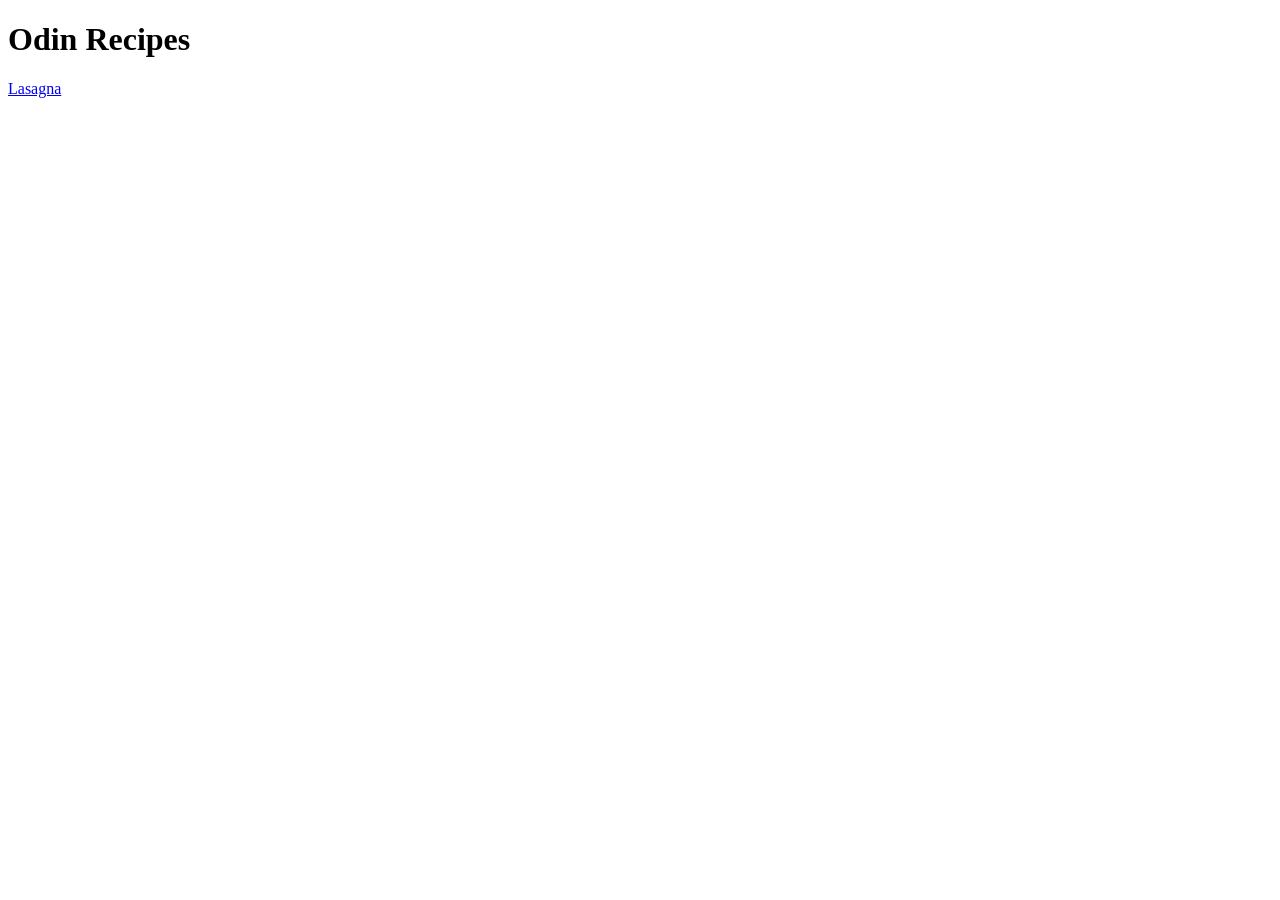
==== index.html @ dd374410 "Create index and recipes pages. Linked pages together and added lasagna recipe." ====
<!DOCTYPE html>
<html lang="en">
<head>
    <meta charset="UTF-8">
    <meta name="viewport" content="width=device-width, initial-scale=1.0">
    <title>Recipes</title>
</head>
<body>
    <h1>Odin Recipes</h1>

    <a href="recipes/lasagna.html">Lasagna</a>
</body>
</html>
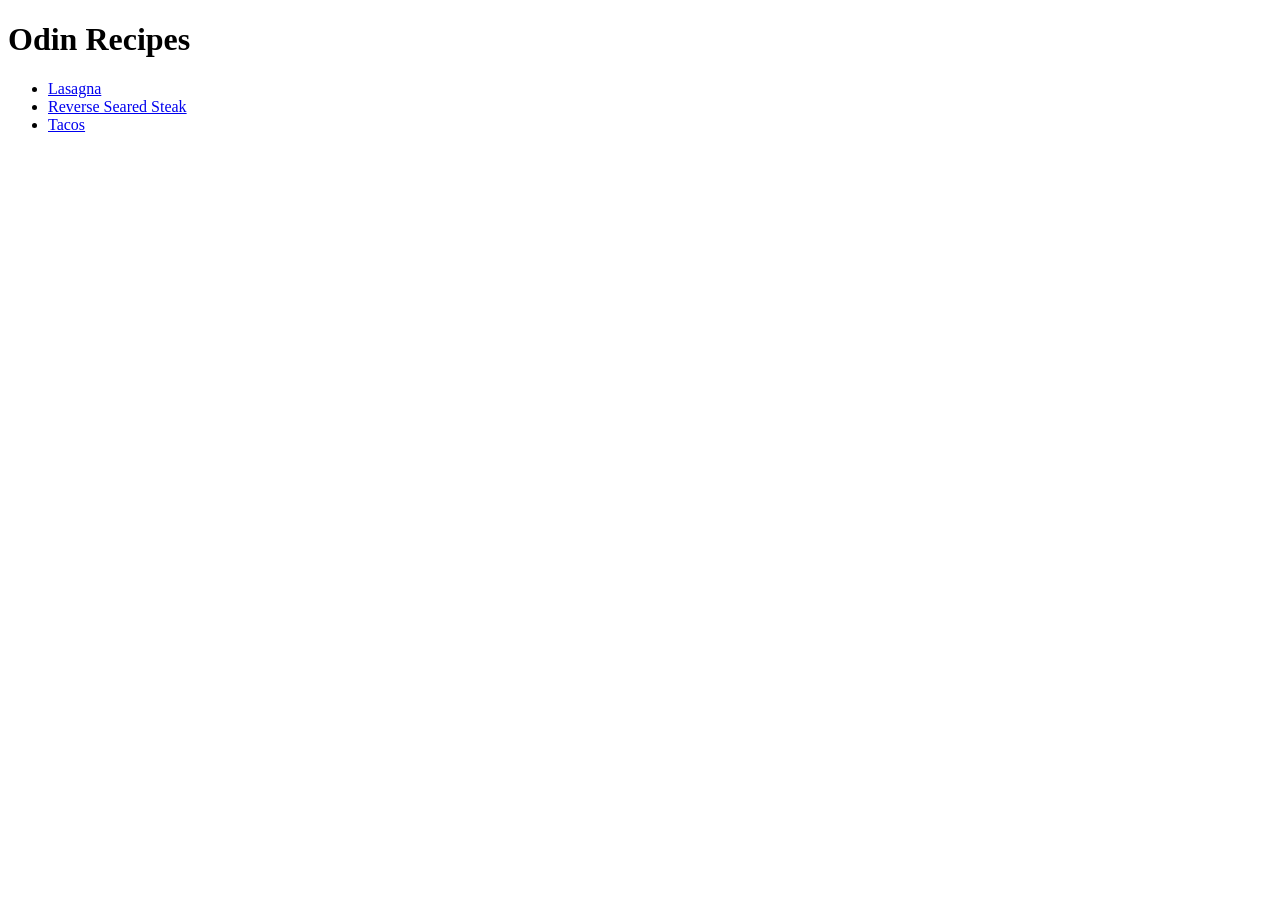
==== commit ac0798b1: "Reverse Seared Steak Recipe. Created the reverse seared steak recipe page and linked back to index.h" ====
--- a/index.html
+++ b/index.html
@@ -8,6 +8,11 @@
 <body>
     <h1>Odin Recipes</h1>
 
-    <a href="recipes/lasagna.html">Lasagna</a>
+    <ul>
+        <li><a href="recipes/lasagna.html">Lasagna</a></li>
+        <li><a href="recipes/reverse-seared-steak.html">Reverse Seared Steak</a></li>
+        <li><a href="recipes/tacos.html">Tacos</a></li>
+    </ul>
+    
 </body>
 </html>
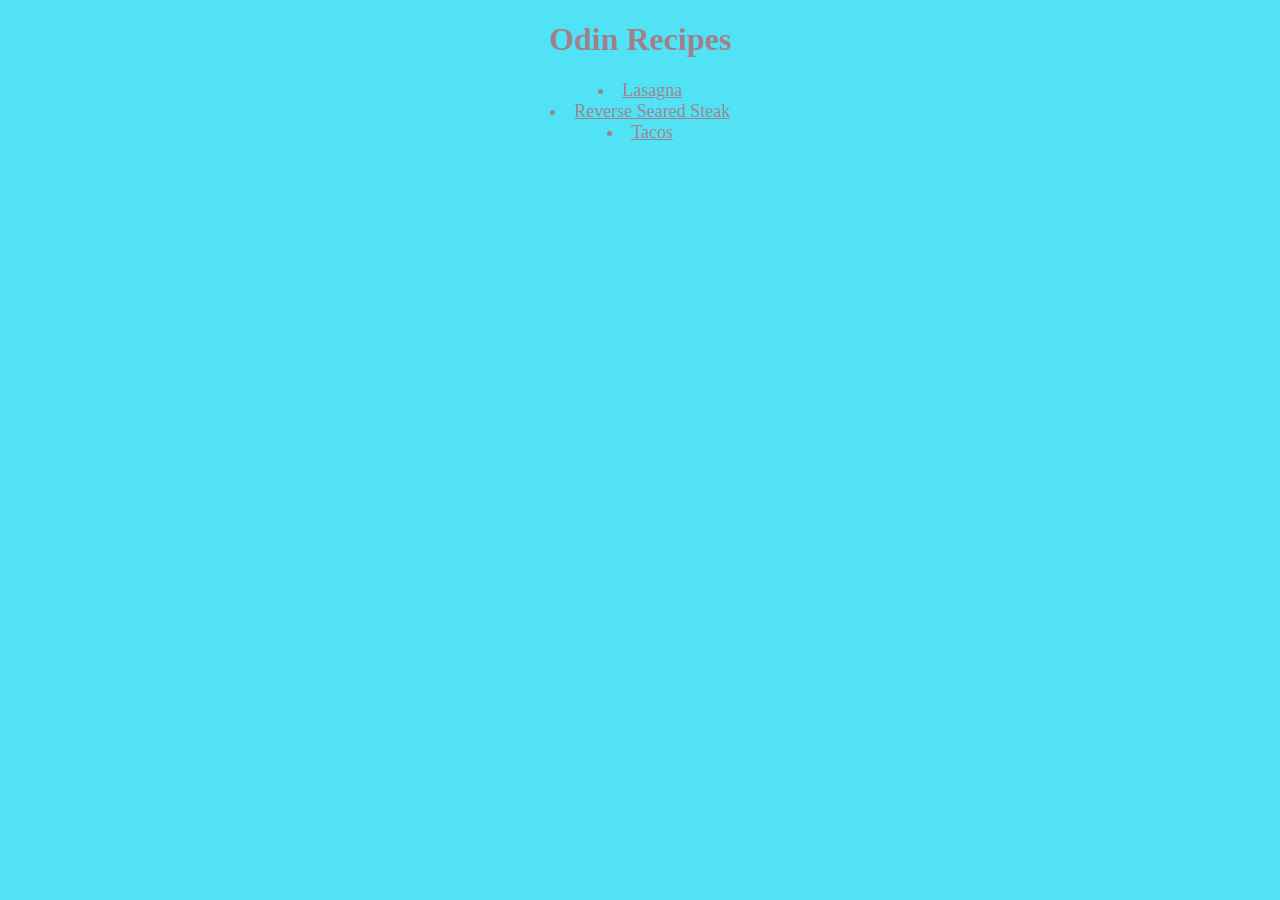
==== commit 64155f25: "Started playing around with CSS. Looks bad." ====
--- a/index.html
+++ b/index.html
@@ -3,6 +3,7 @@
 <head>
     <meta charset="UTF-8">
     <meta name="viewport" content="width=device-width, initial-scale=1.0">
+    <link rel="stylesheet" href="styles.css">
     <title>Recipes</title>
 </head>
 <body>
--- a/styles.css
+++ b/styles.css
@@ -0,0 +1,20 @@
+html {
+    color: #a28089;
+}
+
+body {
+    background-color: #51e2f5;
+}
+
+h1 {
+    color: #a28089;
+    text-align: center;
+}
+
+ul, li, a {
+    color: #a28089;
+    text-align: center;
+    font-size: large;
+    list-style-position: inside;
+    padding-left: 0;
+}
